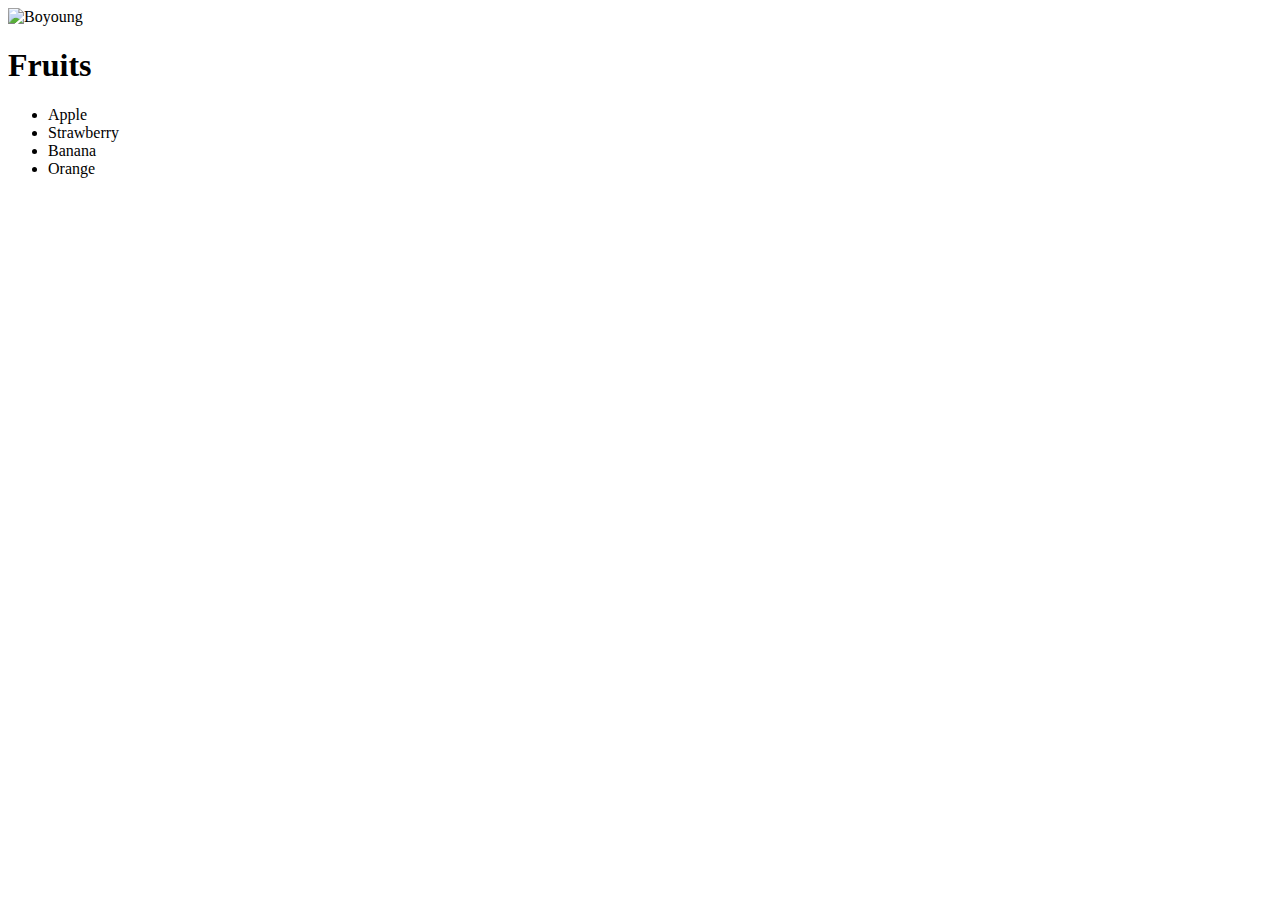
==== index.html @ 972ca00c "first commit" ====
<!DOCTYPE html>
<html lang="en">
<head>
  <meta charset="UTF-8">
  <meta http-equiv="X-UA-Compatible" content="IE=edge">
  <meta name="viewport" content="width=device-width, initial-scale=1.0">
  <title>Document</title> 
</head>
<body>
  <img src="./IMG_0005.JPG" alt="Boyoung" />
  <section class="fruits">
    <h1>Fruits</h1>
    <ul>
      <li>Apple</li>
      <li>Strawberry</li>
      <li>Banana</li>
      <li>Orange</li>
    </ul>
  </section>
</body>
</html>
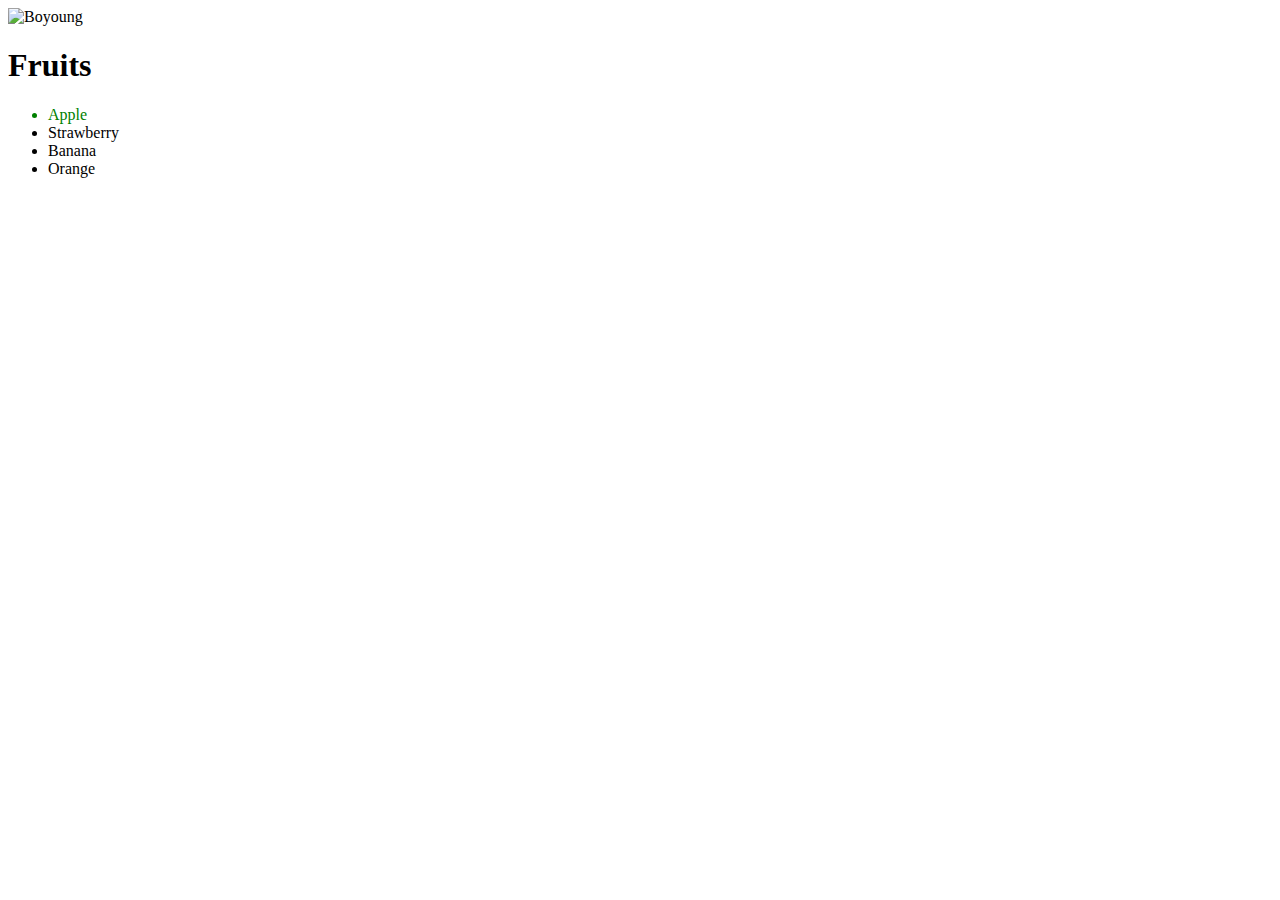
==== commit 04958b89: "practice many Tags" ====
--- a/index.html
+++ b/index.html
@@ -1,21 +1,33 @@
+<!-- HTML 5로 해석해주세요  -->
 <!DOCTYPE html>
-<html lang="en">
+<html lang="ko">
 <head>
   <meta charset="UTF-8">
+  <meta name="author" content="EinsVision">
+  <meta name="descripton" contents="This is practice for HTML.">
   <meta http-equiv="X-UA-Compatible" content="IE=edge">
   <meta name="viewport" content="width=device-width, initial-scale=1.0">
-  <title>Document</title> 
+  <link rel="stylesheet" href="style.css">
+  <link rel="icon" href="./favicon-96x96.png">
+  <title>EinsVision</title> 
+  <style>
+    img{
+      width: 200px;
+    }
+  </style>
+  <script src="action.js"></script>
 </head>
 <body>
-  <img src="./IMG_0005.JPG" alt="Boyoung" />
+  <img src="./IMG_0005.JPG" alt="Boyoung"/>
   <section class="fruits">
     <h1>Fruits</h1>
     <ul>
-      <li>Apple</li>
+      <li class="apple">Apple</li>
       <li>Strawberry</li>
       <li>Banana</li>
       <li>Orange</li>
     </ul>
   </section>
+  
 </body>
 </html>--- a/style.css
+++ b/style.css
@@ -0,0 +1,4 @@
+.apple{
+  color: green;
+}
+
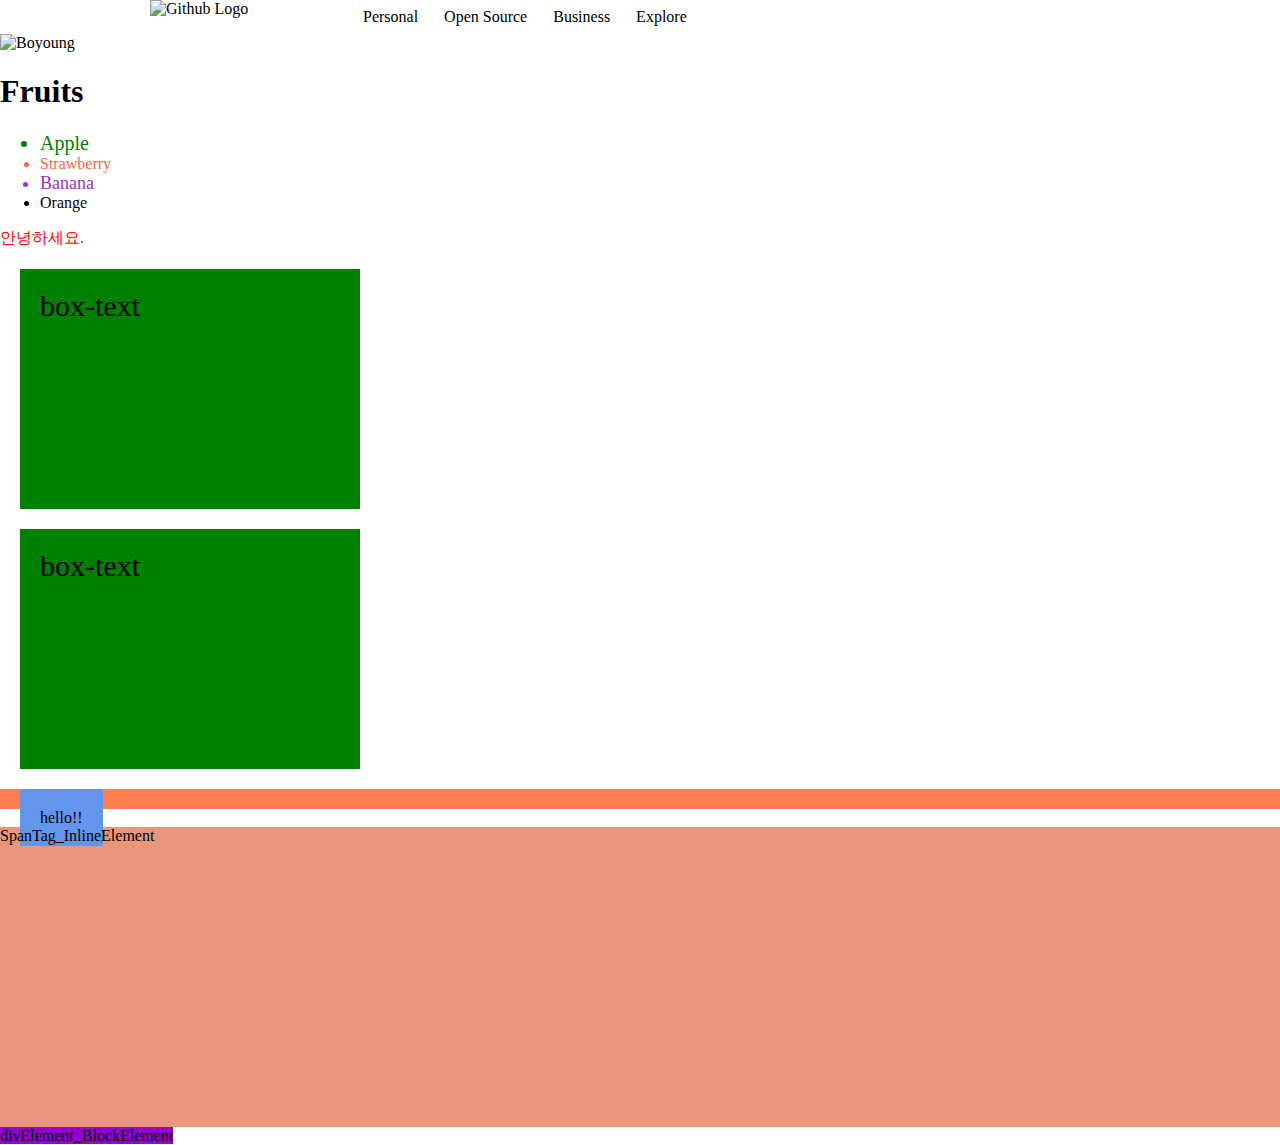
==== commit b46a7cd8: "about head tag" ====
--- a/index.html
+++ b/index.html
@@ -4,30 +4,94 @@
 <head>
   <meta charset="UTF-8">
   <meta name="author" content="EinsVision">
-  <meta name="descripton" contents="This is practice for HTML.">
+  <meta name="descripton" content="This is practice for HTML.">
   <meta http-equiv="X-UA-Compatible" content="IE=edge">
   <meta name="viewport" content="width=device-width, initial-scale=1.0">
   <link rel="stylesheet" href="style.css">
   <link rel="icon" href="./favicon-96x96.png">
   <title>EinsVision</title> 
   <style>
-    img{
+    img{ 
       width: 200px;
     }
   </style>
   <script src="action.js"></script>
 </head>
 <body>
+  <div class="header">
+    <div class="container">
+      <div class="container-left clearfix ">
+        <div class="logo">
+          <img src="https://heropcode.github.io/GitHub-Responsive/img/logo.svg" alt="Github Logo">
+        </div>
+        <div class="menu clearfix">
+          <div class="menu-item">Personal</div>
+          <div class="menu-item">Open Source</div>
+          <div class="menu-item">Business</div>
+          <div class="menu-item">Explore</div>
+        </div>
+      </div>
+    </div>
+  </div>
   <img src="./IMG_0005.JPG" alt="Boyoung"/>
   <section class="fruits">
     <h1>Fruits</h1>
     <ul>
       <li class="apple">Apple</li>
-      <li>Strawberry</li>
-      <li>Banana</li>
+      <li style="color: tomato;">Strawberry</li>
+      <li style="font-size: large; color: darkorchid">Banana</li>
       <li>Orange</li>
     </ul>
   </section>
-  
+    
+  <section class="practice1">
+    <div style="color: red;">안녕하세요.</div>
+  </section>
+
+  <div class="box">
+    box-text
+  </div>
+  <div class="box">
+    box-text
+  </div>
+
+  <!-- margin (요소의 바깥 여백) -->
+  <!-- padding (요소의 내부 여백) -->
+
+  <section>
+    <!-- block element, inline element -->
+    <!-- 1. block element
+    1.1 DIV, H1, P
+    1.2 사용 가능한 최대 가로 너비를 사용한다.
+    1.3 크기를 지정할 수 있다.
+    1.4 시작부분: width 100% / height 0
+    1.5 수직으로 쌓인다.
+    1.6 margin, padding 위, 아래, 좌, 우 사용 가능하다.
+    1.7 Layout을 잡는 용도로 사용한다.
+
+    2. inline element
+    2.1 SPAN, IMG
+    2.2 필요한 만큼의 너비를 사용한다.
+    2.3 크기를 지정할 수 없다.
+    2.4 시작부분: width 0 / height 0 
+    2.5 수평으로 쌓인다.
+    2.6 margin, padding 위, 아래는 사용을 할 수 없다.
+    2.7 Text를 쓰는 용도로 사용한다.
+    -->
+
+    <div class="blockElement">
+
+    </div>
+    <span class="inlineElement">
+      hello!!
+    </span>
+
+    <span class="spanElement">
+      SpanTag_InlineElement
+    </span>
+    <div class="divElement">
+      divElement_BlockElement
+    </div>
+  </section>
 </body>
 </html>--- a/style.css
+++ b/style.css
@@ -1,4 +1,85 @@
+body{
+  margin: 0;
+  padding: 0;
+}
+
+.header{
+  /* background: grey; */
+}
+
+.container{
+  /* background: tomato; */
+  width: 980px;
+  margin: auto;
+}
+
+.container-left{
+
+}
+
+.logo{
+  float: left;
+  margin-right: 5px;
+  
+}
+
+.logo img{
+  display: block;
+  /* width: 18px; */
+}
+
+.menu{
+  float: left;
+}
+
+.menu-item{
+  float: left;
+  margin-right: 10px;
+  padding: 8px;
+}
+
+.clearfix::after{
+  content:"";
+  display: block;
+  clear: both;
+}
+
 .apple{
+  font-size: 20px;
   color: green;
 }
 
+.box{
+  height: 200px;
+  width: 300px;
+  background: green;
+  font-size: 30px;
+  margin: 20px;
+  padding: 20px;
+}
+
+.blockElement{
+  background: coral;
+  height: 20px;
+}
+
+.inlineElement{
+  background: cornflowerblue;
+  margin: 20px;
+  padding: 20px;
+}
+
+.spanElement{
+  background: darksalmon;
+  height: 300px;
+  /* width: 300px; 원래는 inline element는 크기를 가질 수 없는 요소이다. */
+  display: block;
+}
+
+.divElement{
+  background: darkviolet;
+  width: 300px;
+  height: 300px;
+  display: inline;
+  /* div 는 block element 이지만 display 를 통해 inline element로 바꿀 수 있다. */
+}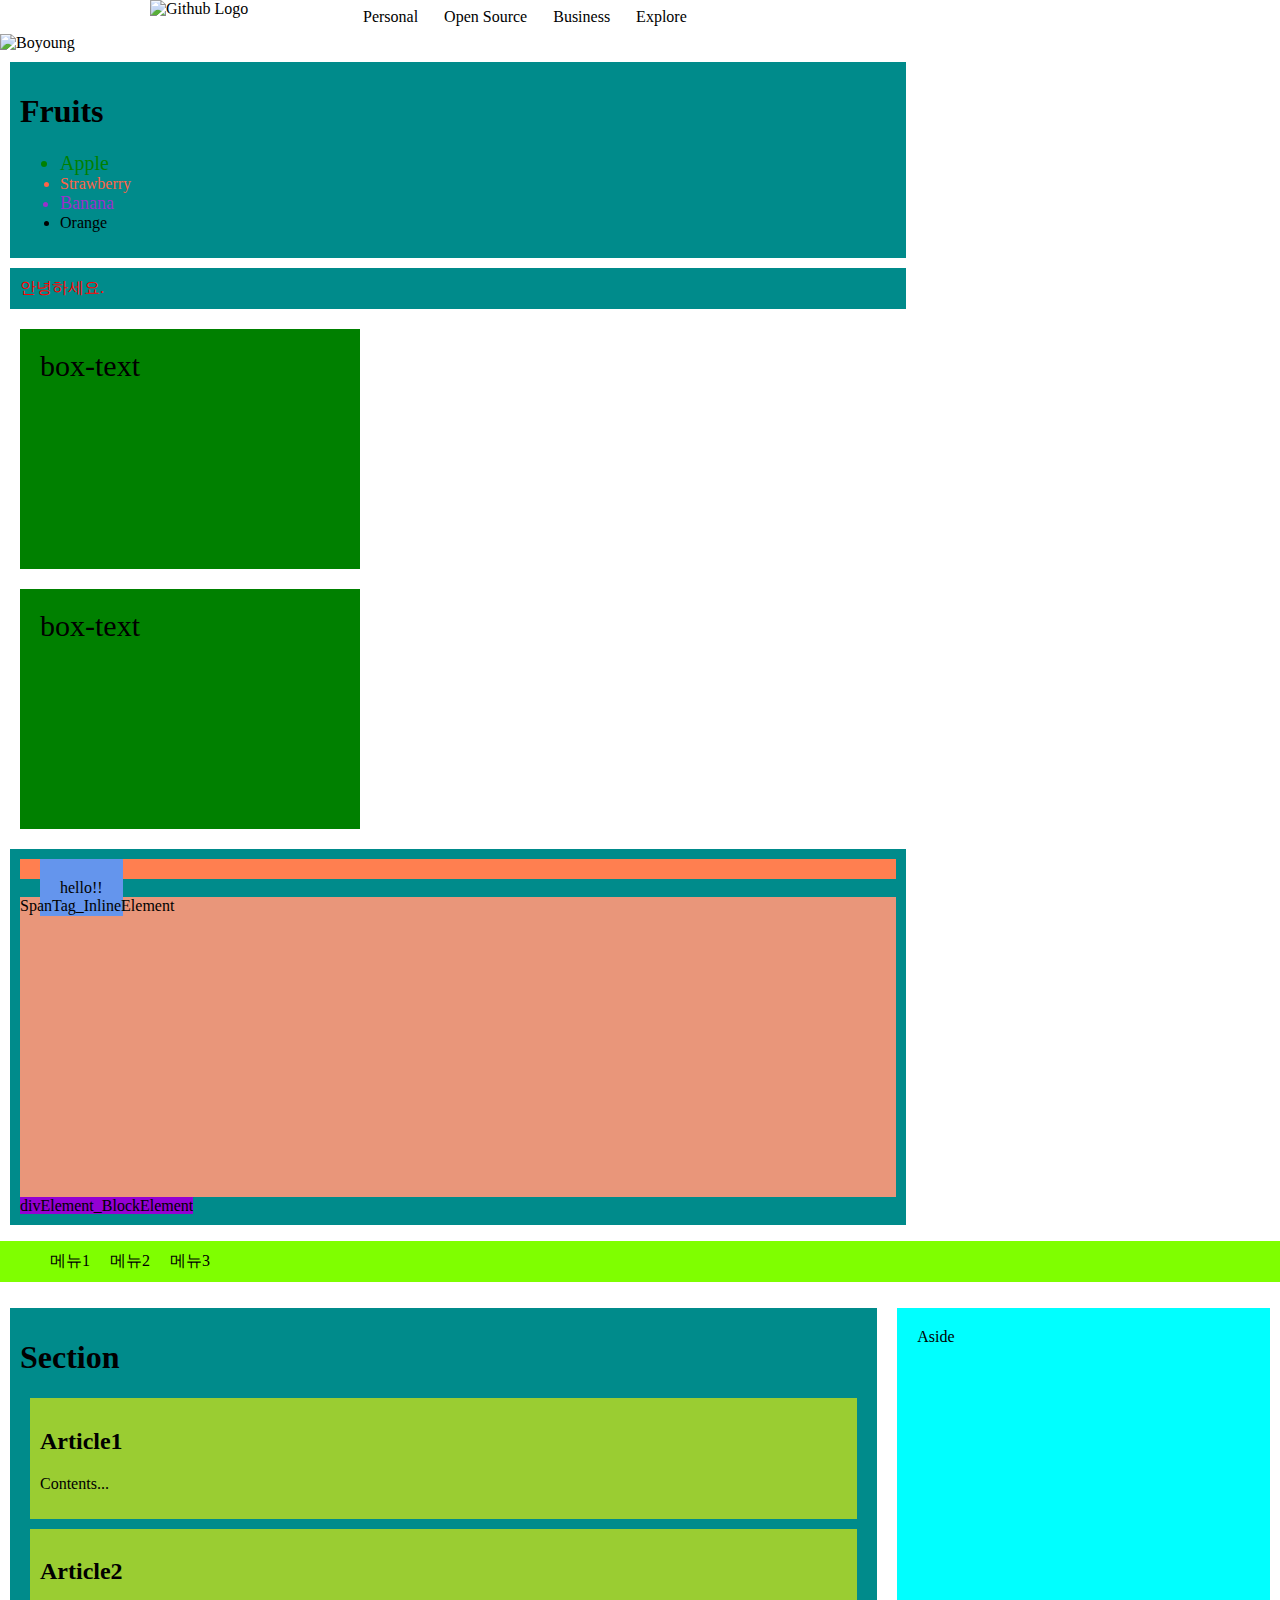
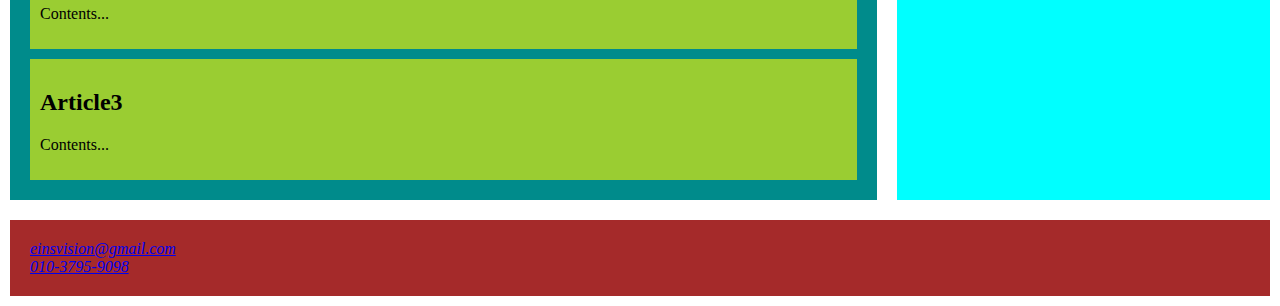
==== commit 5cc2ccee: "HTML practice" ====
--- a/index.html
+++ b/index.html
@@ -93,5 +93,45 @@
       divElement_BlockElement
     </div>
   </section>
+
+  <header>
+    <nav>
+      <ul>
+        <li>메뉴1</li>
+        <li>메뉴2</li>
+        <li>메뉴3</li>
+      </ul>
+    </nav>
+  </header>
+
+  <main>
+    <section>
+      <h1>Section</h1>
+      <article>
+        <h2>Article1</h2>
+        <p>Contents...</p>
+      </article>
+      <article>
+        <h2>Article2</h2>
+        <p>Contents...</p>
+      </article>
+      <article>
+        <h2>Article3</h2>
+        <p>Contents...</p>
+      </article>
+    </section>
+  
+    <aside>
+      Aside
+    </aside>
+  </main>
+  
+  <footer>
+    <address>
+      <a href="mailto:einsvision@gmail.com">einsvision@gmail.com</a>
+      <a href="tel:+821037959098">010-3795-9098</a>
+    </address>
+  </footer>
+  
 </body>
 </html>--- a/style.css
+++ b/style.css
@@ -82,4 +82,52 @@
   height: 300px;
   display: inline;
   /* div 는 block element 이지만 display 를 통해 inline element로 바꿀 수 있다. */
+}
+
+header{
+  background: chartreuse;
+}
+
+header nav ul {
+  display: flex;
+}
+
+header nav ul li {
+  list-style: none;
+  margin: 10px;
+}
+
+main{
+  display: flex;
+}
+section {
+  width: 70%;
+  background: darkcyan;
+  margin: 10px;
+  padding: 10px;
+  box-sizing: border-box;
+}
+
+article{
+  background: yellowgreen;
+  margin: 10px;
+  padding: 10px;
+}
+
+aside {
+  width: 30%;
+  background: aqua;
+  margin: 10px;
+  padding: 20px;
+  box-sizing: border-box;
+}
+
+footer{
+  background: brown;
+  margin: 10px;
+  padding: 20px;
+}
+
+footer address a {
+  display: block;
 }